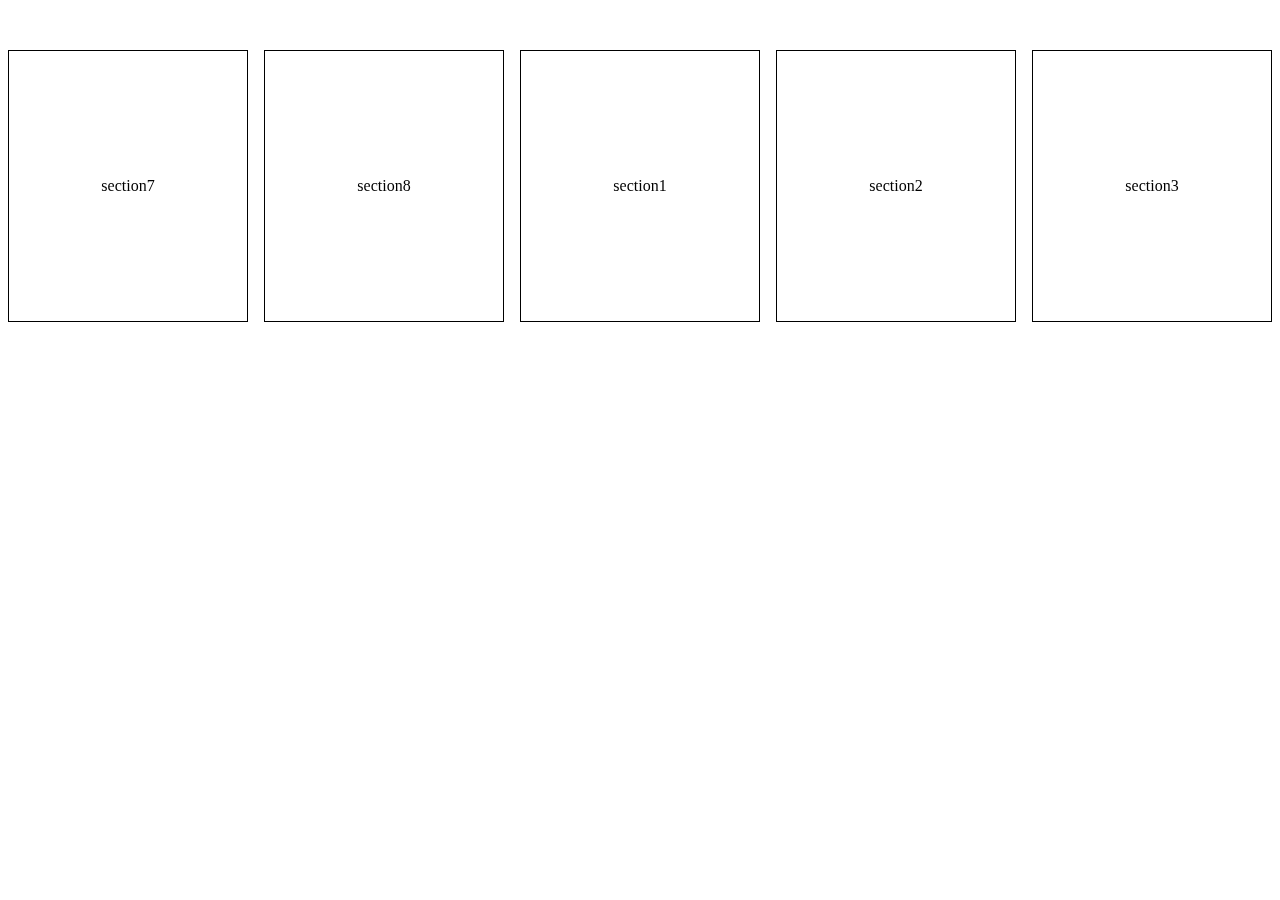
==== WebDevelopment/OwlCarousel/index.html @ a2d7c53a "Owl carousel" ====
<!DOCTYPE html>
<html lang="en">
<head>
  <meta charset="UTF-8">
  <meta name="viewport" content="width=device-width, initial-scale=1.0">
  <title>Document</title>

  <!-- Owl Carousel CSS imports -->
  <link rel="stylesheet" href="OwlCarousel/dist/assets/owl.carousel.min.css">
  <link rel="stylesheet" href="OwlCarousel/dist/assets/owl.theme.default.min.css">

  <!-- CSS Styling -->
  <link rel="stylesheet" href="style.css">

</head>
<body>
  <!-- Owl carousel starts -->
  <section id="slider-1" class="slider owl-carousel">
    <section>section1</section>
    <section>section2</section>
    <section>section3</section>
    <section>section4</section>
    <section>section5</section>
    <section>section6</section>
    <section>section7</section>
    <section>section8</section>
  </section>


  <!-- Owl Carousel ends -->

  
  <!-- jquery script import -->
  <script src="https://code.jquery.com/jquery-3.7.1.min.js"></script>
  
  <!-- Owl Carousel Plugin imports -->
  <script src="OwlCarousel/dist/owl.carousel.min.js"></script>

  <!-- Including customised jquery file -->
  <script src="slider.js"></script>
</body>
</html>
---- WebDevelopment/OwlCarousel/style.css ----
* {
  margin: 0;
  padding: 0;
}
.slider {
  width: 100%;
  display: flex;
  margin-top: 50px;
}
.slider section {
  /* width: 100%; */
  height: 30vh;
  border: 1px solid black;
  margin: 0 8px;

  display: flex;
  justify-content: center;
  align-items: center;
}
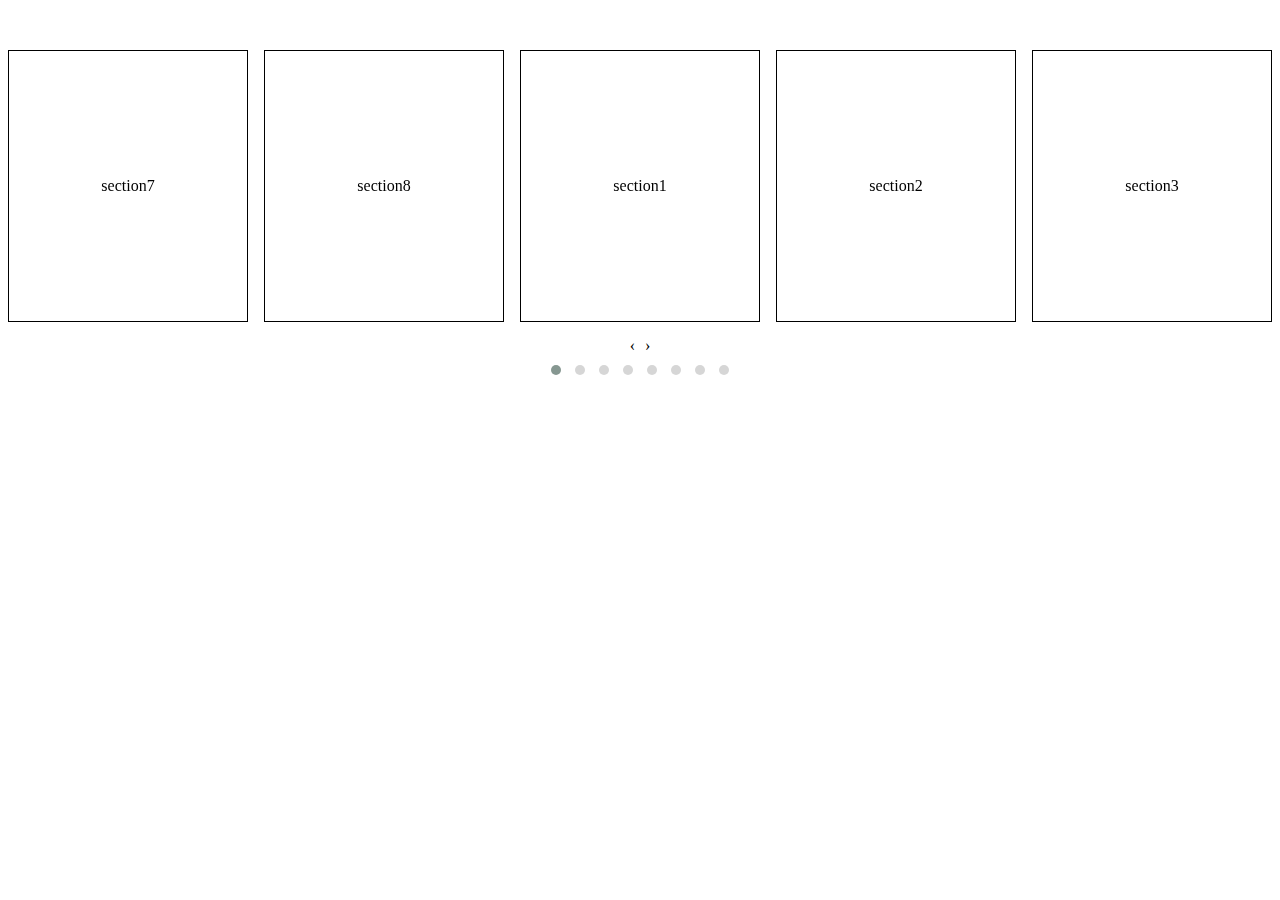
==== commit 04087e7a: "Owl Carousel updated" ====
--- a/WebDevelopment/OwlCarousel/index.html
+++ b/WebDevelopment/OwlCarousel/index.html
@@ -15,7 +15,7 @@
 </head>
 <body>
   <!-- Owl carousel starts -->
-  <section id="slider-1" class="slider owl-carousel">
+  <section id="slider-1" class="slider owl-carousel owl-theme">
     <section>section1</section>
     <section>section2</section>
     <section>section3</section>
